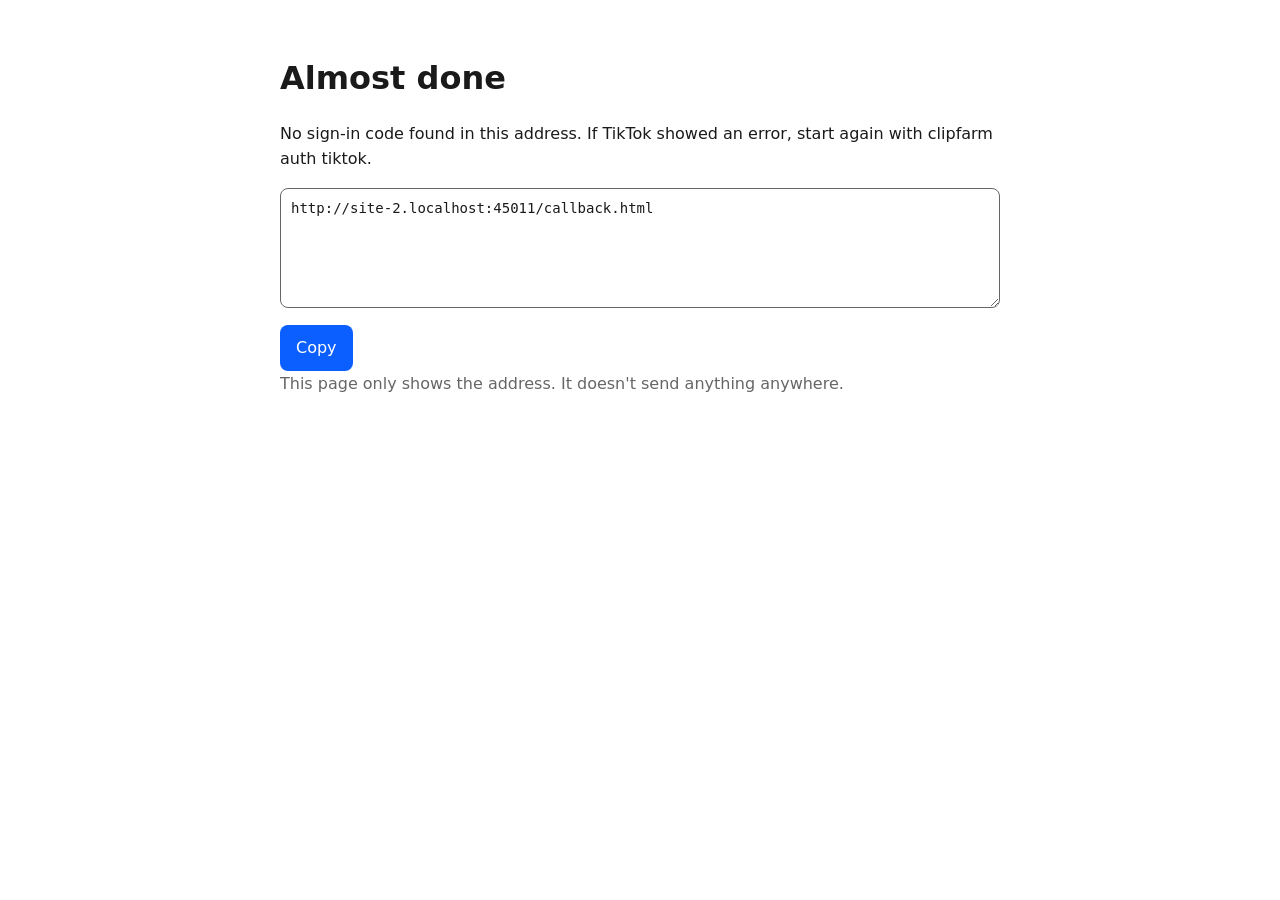
==== callback.html @ cbfcd13b "Add TikTok OAuth callback page Co-Authored-By: Claude Opus 5.5 <noreply@anthropic.com>" ====
<!doctype html>
<html lang="en">
<head>
<meta charset="utf-8">
<meta name="viewport" content="width=device-width, initial-scale=1">
<meta name="robots" content="noindex">
<meta name="referrer" content="no-referrer">
<title>FiveStarMoments – Sign-in</title>
<link rel="stylesheet" href="style.css">
<style>
  textarea { width: 100%; box-sizing: border-box; min-height: 120px; font: 14px/1.4 ui-monospace, monospace;
             padding: 10px; border-radius: 8px; border: 1px solid var(--muted); background: transparent; color: var(--fg); }
  button { margin-top: 10px; padding: 10px 16px; font: inherit; border-radius: 8px; border: 0; cursor: pointer;
           background: var(--link); color: #fff; }
</style>
</head>
<body>
<main>
<h1>Almost done</h1>
<p id="msg">Copy the full address below and paste it back into the terminal where <code>clipfarm auth tiktok</code> is waiting.</p>
<textarea id="url" readonly></textarea>
<button id="copy" type="button">Copy</button>
<p class="meta">This page only shows the address. It doesn't send anything anywhere.</p>
</main>
<script>
  const box = document.getElementById("url");
  box.value = location.href;
  if (!location.search.includes("code=")) {
    document.getElementById("msg").textContent =
      "No sign-in code found in this address. If TikTok showed an error, start again with clipfarm auth tiktok.";
  }
  document.getElementById("copy").onclick = async () => {
    box.select();
    try { await navigator.clipboard.writeText(box.value); } catch (e) { document.execCommand("copy"); }
    document.getElementById("copy").textContent = "Copied";
  };
</script>
</body>
</html>
---- style.css ----
:root { --bg: #ffffff; --fg: #1a1a1a; --muted: #666; --link: #0b5fff; }
@media (prefers-color-scheme: dark) { :root { --bg: #111; --fg: #e8e8e8; --muted: #999; --link: #7aa7ff; } }
body { margin: 0; background: var(--bg); color: var(--fg); font: 16px/1.6 system-ui, -apple-system, Segoe UI, sans-serif; }
main { max-width: 720px; margin: 0 auto; padding: 32px 16px 64px; }
h1 { margin-bottom: 4px; }
h2 { font-size: 1.15rem; margin-top: 28px; }
.meta { color: var(--muted); margin-top: 0; }
a { color: var(--link); }
code { font-size: .9em; }
.links { margin-top: 40px; color: var(--muted); }
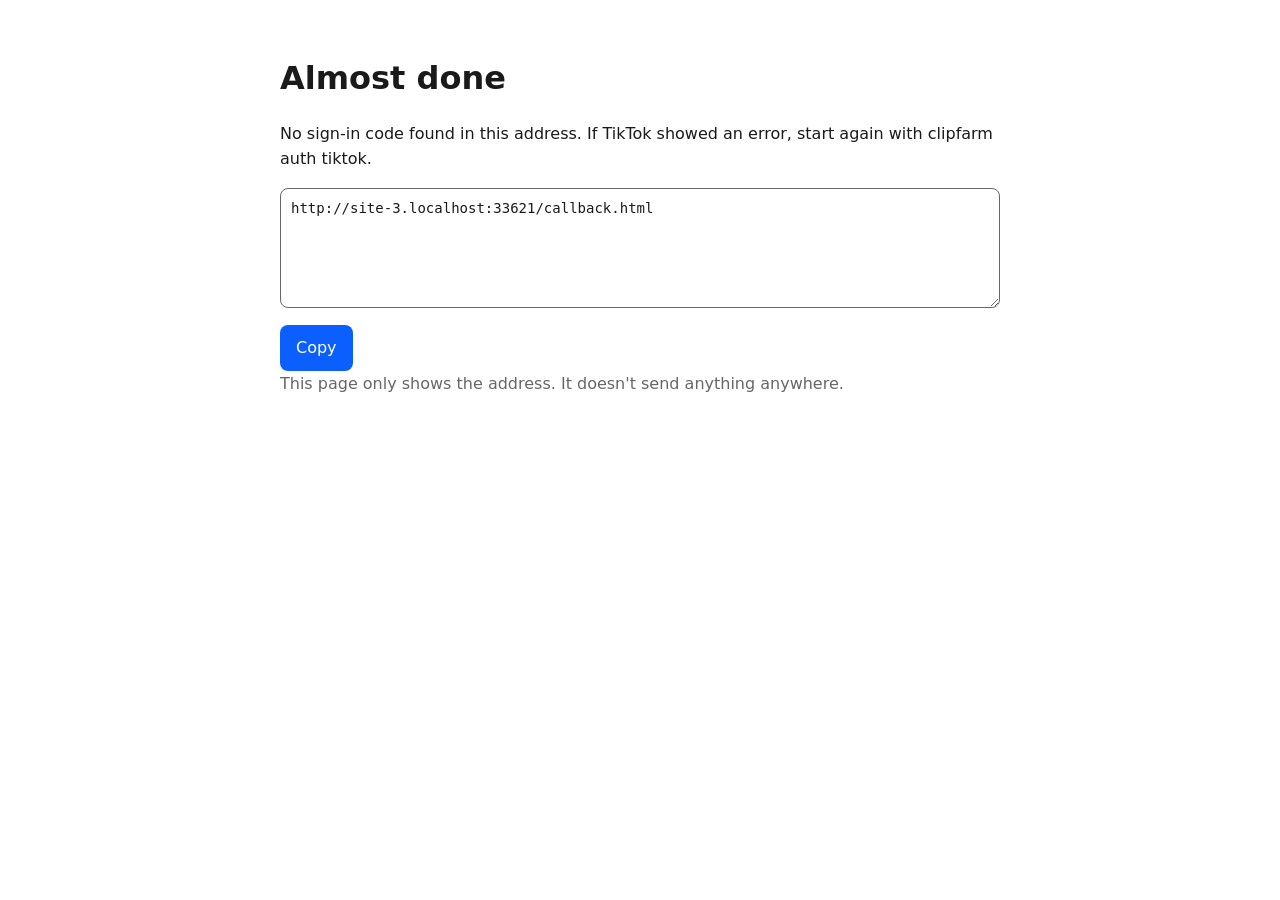
==== commit f2b7eec9: "Callback page: forward dashboard sign-ins back to the local dashboard Co-Authored-By: Claude Opus 5." ====
--- a/callback.html
+++ b/callback.html
@@ -25,6 +25,14 @@
 <script>
   const box = document.getElementById("url");
   box.value = location.href;
+  // Sign-in started from the dashboard's Connect TikTok button: hand the code straight back to it.
+  const state = new URLSearchParams(location.search).get("state") || "";
+  if (state.startsWith("dash.")) {
+    document.querySelector("h1").textContent = "Returning to your dashboard…";
+    document.getElementById("msg").textContent =
+      "If nothing happens, make sure the dashboard is open at http://localhost:8000, or copy the address below.";
+    location.replace("http://localhost:8000/tiktok/callback" + location.search);
+  }
   if (!location.search.includes("code=")) {
     document.getElementById("msg").textContent =
       "No sign-in code found in this address. If TikTok showed an error, start again with clipfarm auth tiktok.";
